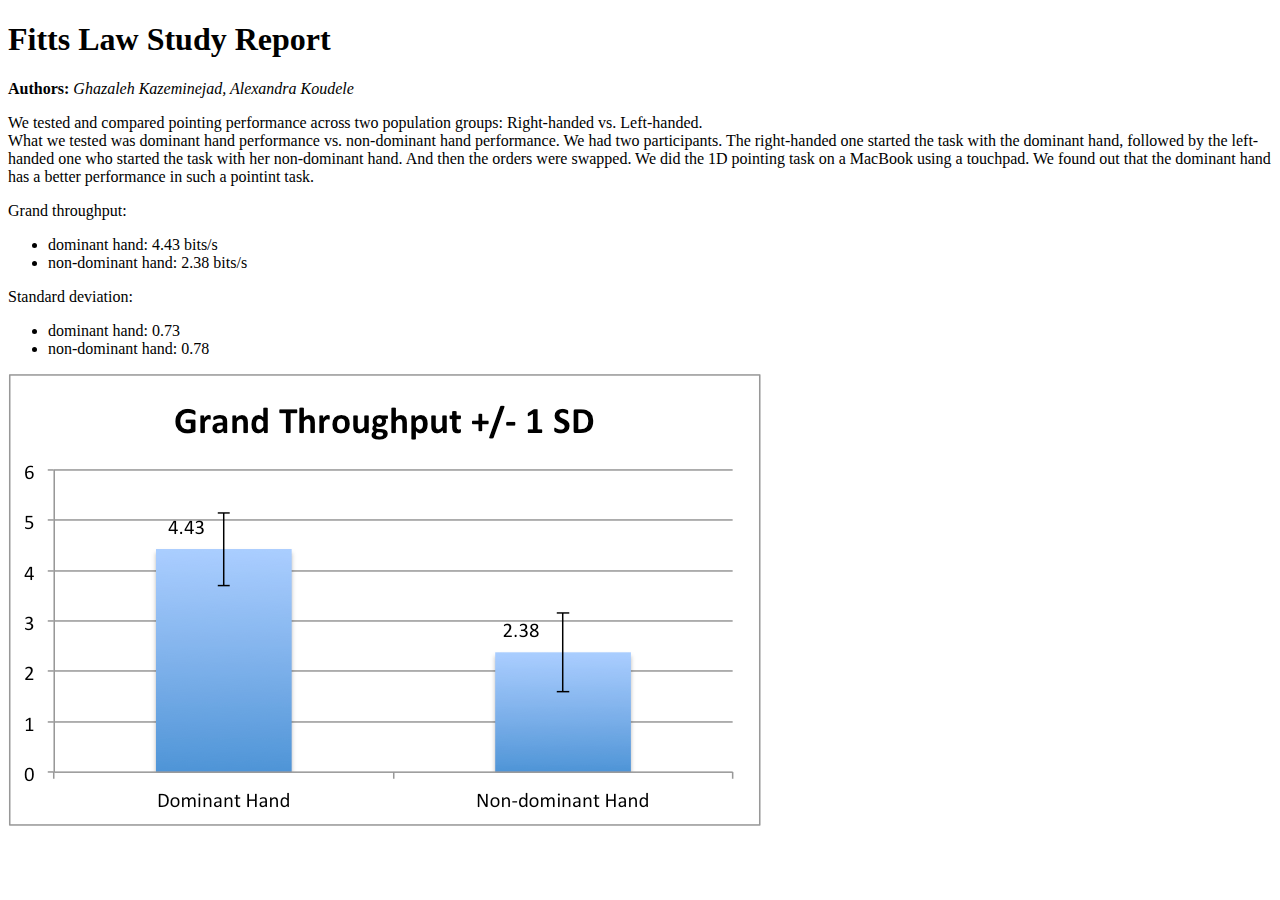
==== Activities/W2/index.html @ 9fa01ad3 "W2 submission" ====
<!DOCTYPE html>
<html lang="en" dir="ltr">
  <head>
    <meta charset="utf-8">
    <title>Fitts Law Study Report</title>
  </head>
  <body>
    <h1>Fitts Law Study Report</h1>
    <b>Authors:</b>
    <i>Ghazaleh Kazeminejad, Alexandra Koudele</i>
    <p>
      We tested and compared pointing performance across two population groups:
      Right-handed vs. Left-handed. <br>
      What we tested was dominant hand performance vs. non-dominant
      hand performance. We had two participants. The right-handed one started the task with the
      dominant hand, followed by the left-handed one who started the task with her non-dominant hand.
      And then the orders were swapped. We did the 1D pointing task on a MacBook using a touchpad.
      We found out that the dominant hand has a better performance in such a pointint task.
    </p>
    <p>
      Grand throughput:
      <ul>
      <li>dominant hand: 4.43 bits/s</li>
      <li>non-dominant hand: 2.38 bits/s</li>
      </ul>
      Standard deviation:
      <ul>
        <li>dominant hand: 0.73</li>
        <li>non-dominant hand: 0.78</li>
      </ul>
    </p>

    <img src="FittsTestResultsChart.png" alt="FittsTestResultsChart">
  </body>
</html>
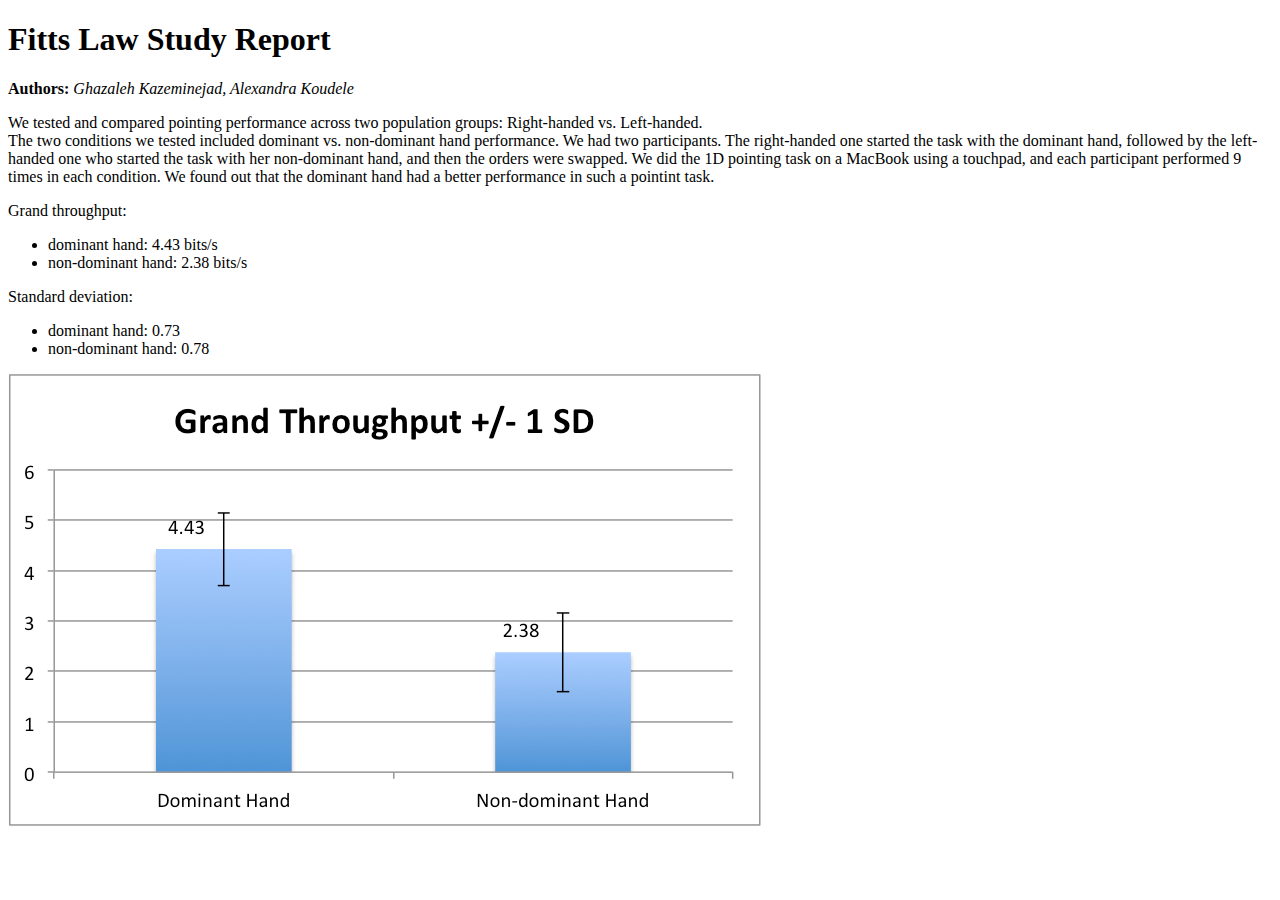
==== commit 02b060de: "W2 submission some edits" ====
--- a/Activities/W2/index.html
+++ b/Activities/W2/index.html
@@ -11,11 +11,12 @@
     <p>
       We tested and compared pointing performance across two population groups:
       Right-handed vs. Left-handed. <br>
-      What we tested was dominant hand performance vs. non-dominant
+      The two conditions we tested included dominant vs. non-dominant
       hand performance. We had two participants. The right-handed one started the task with the
-      dominant hand, followed by the left-handed one who started the task with her non-dominant hand.
-      And then the orders were swapped. We did the 1D pointing task on a MacBook using a touchpad.
-      We found out that the dominant hand has a better performance in such a pointint task.
+      dominant hand, followed by the left-handed one who started the task with her non-dominant hand,
+      and then the orders were swapped. We did the 1D pointing task on a MacBook using a touchpad, and each
+      participant performed 9 times in each condition. 
+      We found out that the dominant hand had a better performance in such a pointint task.
     </p>
     <p>
       Grand throughput:
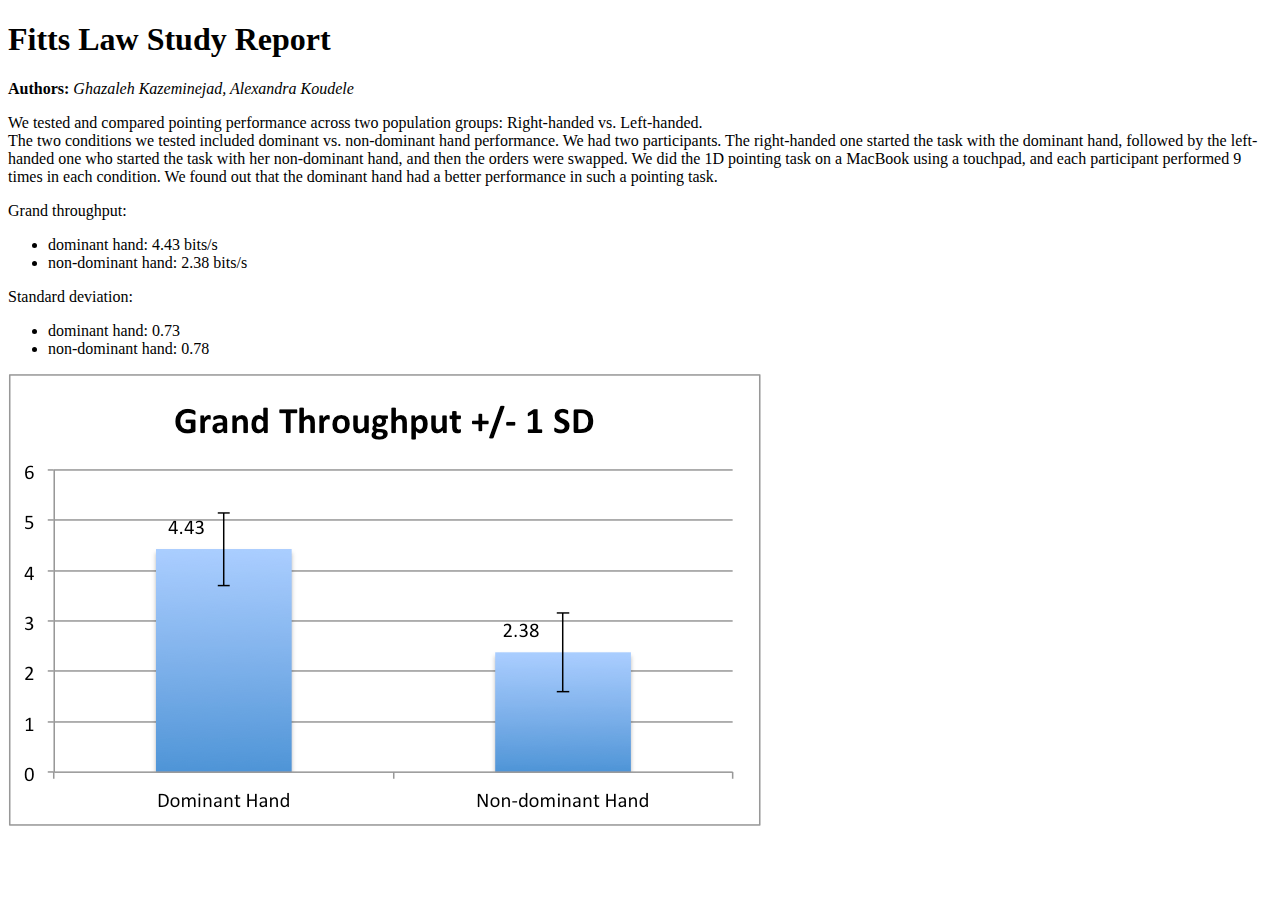
==== commit f845dadd: "W2 submission final edit" ====
--- a/Activities/W2/index.html
+++ b/Activities/W2/index.html
@@ -15,8 +15,8 @@
       hand performance. We had two participants. The right-handed one started the task with the
       dominant hand, followed by the left-handed one who started the task with her non-dominant hand,
       and then the orders were swapped. We did the 1D pointing task on a MacBook using a touchpad, and each
-      participant performed 9 times in each condition. 
-      We found out that the dominant hand had a better performance in such a pointint task.
+      participant performed 9 times in each condition.
+      We found out that the dominant hand had a better performance in such a pointing task.
     </p>
     <p>
       Grand throughput:
